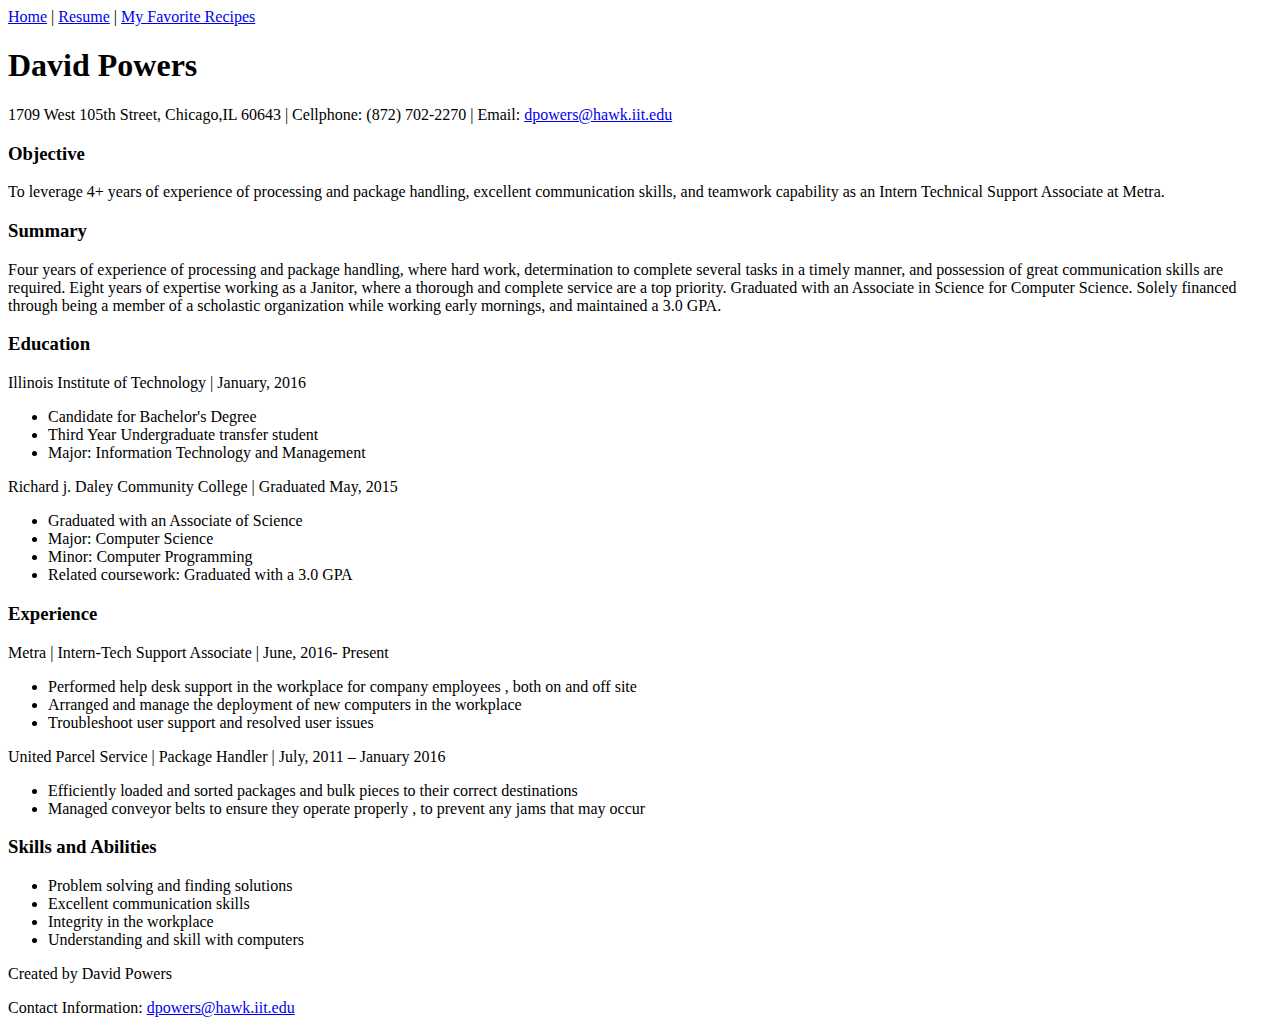
==== resume.html @ ba2044a5 "added ids to the pages so i can streamline it all to one css page" ====
<!DOCTYPE html>
  <html> 
    <head>
      <meta charset="utf-8">
      <title>Resume</title>
	  <link rel="stylesheet" href="css/normalize.css">
	  <link rel="stylesheet" href="css/stylesheet.css">
    </head>
  <body id="page3">
    <nav>
      <a href="index.html" target="_self">Home</a> |
      <a href="resume.html" target="_self">Resume</a> |
      <a href="recipes.html" target="_self">My Favorite Recipes</a>
    </nav>
    <h1>David Powers</h1>
    <p>1709 West 105th Street, Chicago,IL 60643 | Cellphone: (872) 702-2270 | Email: <a href="mailto:dpowers@hawk.iit.edu">dpowers@hawk.iit.edu</a></p>
    <section>
      <h3>Objective</h3>
        <p>To leverage 4+ years of experience of processing and package handling, excellent communication skills, and teamwork capability 
          as an Intern Technical Support Associate at Metra.</p>
    </section>
    <section>
      <h3>Summary</h3>
        <p>Four years of experience of processing and package handling, where hard work, determination to complete several tasks in a timely
          manner, and possession of great communication skills are required. Eight years of expertise working as a Janitor, where a thorough and 
          complete service are a top priority.  Graduated with an Associate in Science for Computer Science. Solely financed through being a member 
          of a scholastic organization while working early mornings, and maintained a 3.0 GPA. 
        </p>
    </section>
    <section>
      <h3>Education</h3>
        <p>Illinois Institute of Technology | January, 2016</p>
        <ul>
          <li>Candidate for Bachelor's Degree</li>
          <li>Third Year Undergraduate transfer student</li>
          <li>Major: Information Technology and Management</li>
        </ul>
        <p>Richard  j. Daley Community College | Graduated May, 2015</p>
        <ul>
          <li>Graduated with an Associate of Science</li>
          <li>Major: Computer Science</li>
          <li>Minor: Computer Programming</li>
          <li>Related coursework: Graduated with a 3.0 GPA</li>
        </ul>
    </section>
    <section>
      <h3>Experience</h3>
      <p>Metra | Intern-Tech Support Associate | June, 2016- Present</p>
      <ul>
        <li>Performed help desk support in the workplace for company employees , both on and off site</li>
        <li>Arranged and manage the deployment of new computers in the workplace </li>
        <li>Troubleshoot user support and resolved user issues</li>			
      </ul>
      <p>United Parcel Service | Package Handler | July, 2011 – January 2016</p>
      <ul>
        <li>Efficiently loaded and sorted packages and bulk pieces to their correct destinations</li>
        <li>Managed conveyor belts to ensure they operate properly , to prevent any jams that may occur</li>
      </ul>
    </section>
    <section>
      <h3>Skills and Abilities</h3>
      <ul>
        <li>Problem solving and finding solutions</li>
        <li>Excellent communication skills</li>
        <li>Integrity in the workplace</li>
        <li>Understanding and skill with computers</li>
      </ul>
    </section>
    <footer>
      <p>Created by David Powers</p>
      <p>Contact Information: <a href="mailto:dpowers@hawk.iit.edu">dpowers@hawk.iit.edu</a></p>
    </footer>
  </body>
</html>
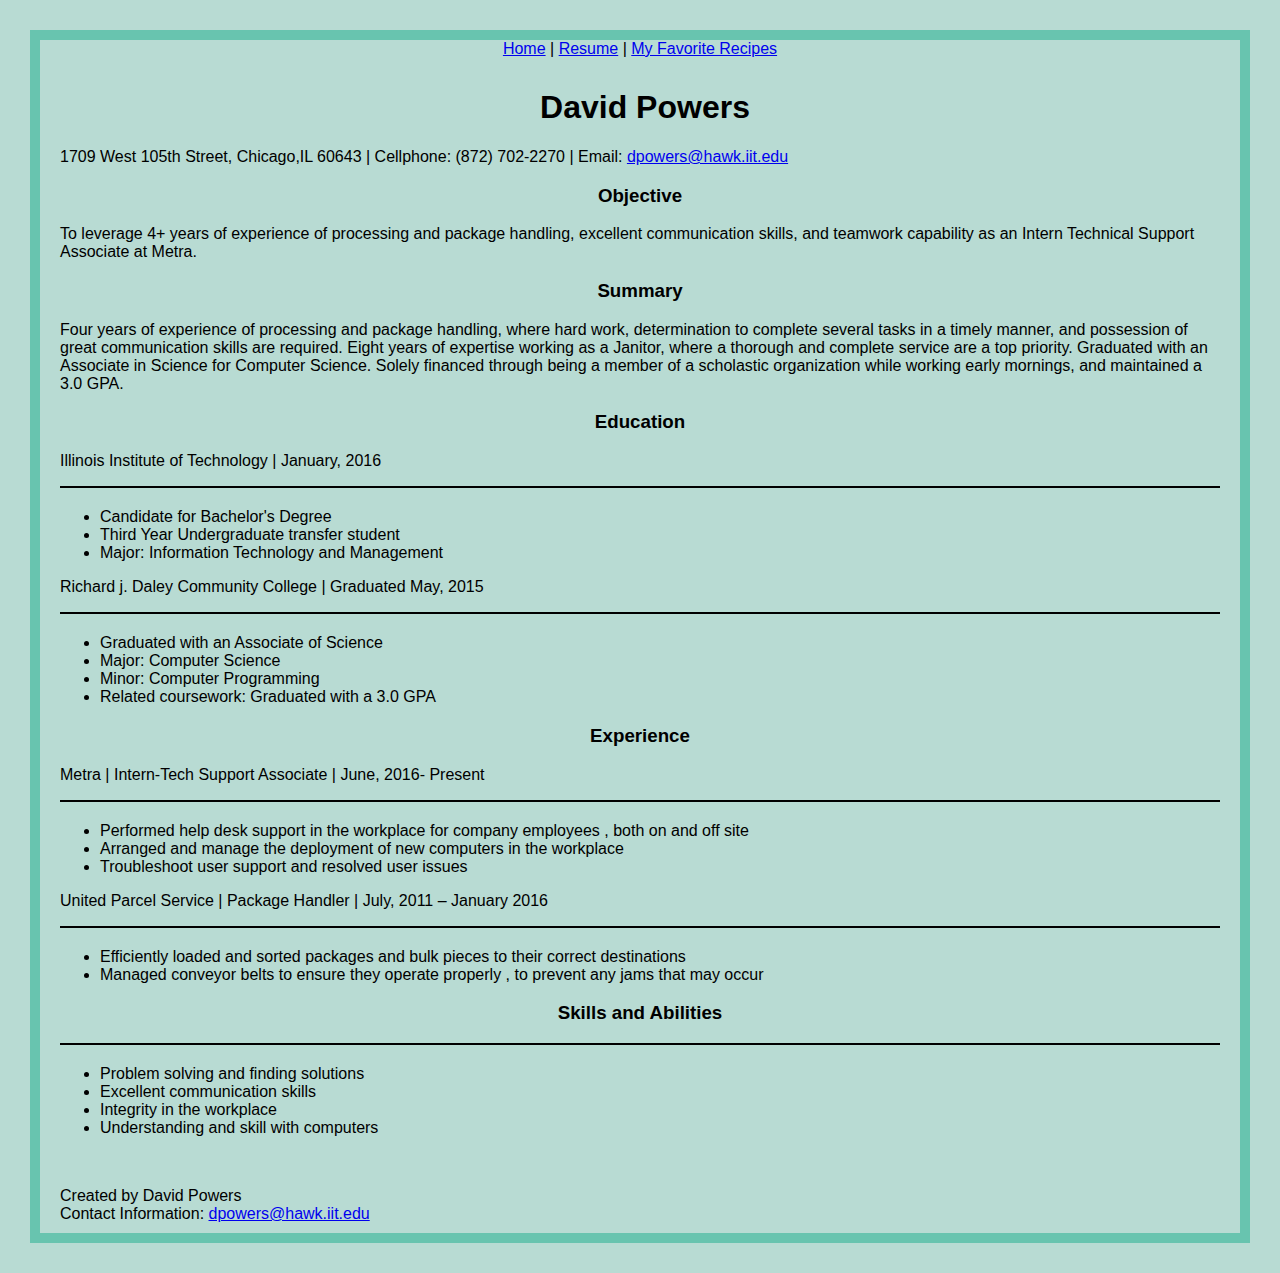
==== commit d9fb3463: "flipped around the order for the border" ====
--- a/resume.html
+++ b/resume.html
@@ -7,6 +7,7 @@
 	  <link rel="stylesheet" href="css/stylesheet.css">
     </head>
   <body id="page3">
+  <div class="MyDiv">
     <nav>
       <a href="index.html" target="_self">Home</a> |
       <a href="resume.html" target="_self">Resume</a> |
@@ -46,6 +47,7 @@
     <section>
       <h3>Experience</h3>
       <p>Metra | Intern-Tech Support Associate | June, 2016- Present</p>
+	 
       <ul>
         <li>Performed help desk support in the workplace for company employees , both on and off site</li>
         <li>Arranged and manage the deployment of new computers in the workplace </li>
@@ -59,7 +61,7 @@
     </section>
     <section>
       <h3>Skills and Abilities</h3>
-      <ul>
+      <ul id="Skills">
         <li>Problem solving and finding solutions</li>
         <li>Excellent communication skills</li>
         <li>Integrity in the workplace</li>
@@ -70,5 +72,6 @@
       <p>Created by David Powers</p>
       <p>Contact Information: <a href="mailto:dpowers@hawk.iit.edu">dpowers@hawk.iit.edu</a></p>
     </footer>
+	</div>
   </body>
 </html>
--- a/css/stylesheet.css
+++ b/css/stylesheet.css
@@ -0,0 +1,48 @@
+div {
+	font-family: Verdana, Geneva, sans-serif;
+}
+body {
+	background-color:#b8dbd3;
+	margin:30px;
+	border: 10px solid #68c4af;
+}
+h1{
+	margin-left: 10px;
+	text-align:center;
+}
+nav{
+	text-align: center;
+	padding-bottom:10px;
+}
+ul{
+	margin-left:20px;
+	margin-right:20px;
+	padding-top:20px;
+	border-top: 2px solid black;
+}
+h3{
+	text-align:center;
+}
+p{
+	margin: 0 20px 0 20px;
+}
+footer{
+	margin-top: 50px;
+	margin-bottom:10px;
+}
+#page1 hr{
+	color:black;
+}
+#page2 h3{
+	margin-top:30px;
+	text-align:center;
+}
+#page2 #introP{
+	text-align:center;
+}
+h4{
+	margin-left:10px;
+}
+img{
+	text-align:center;
+}
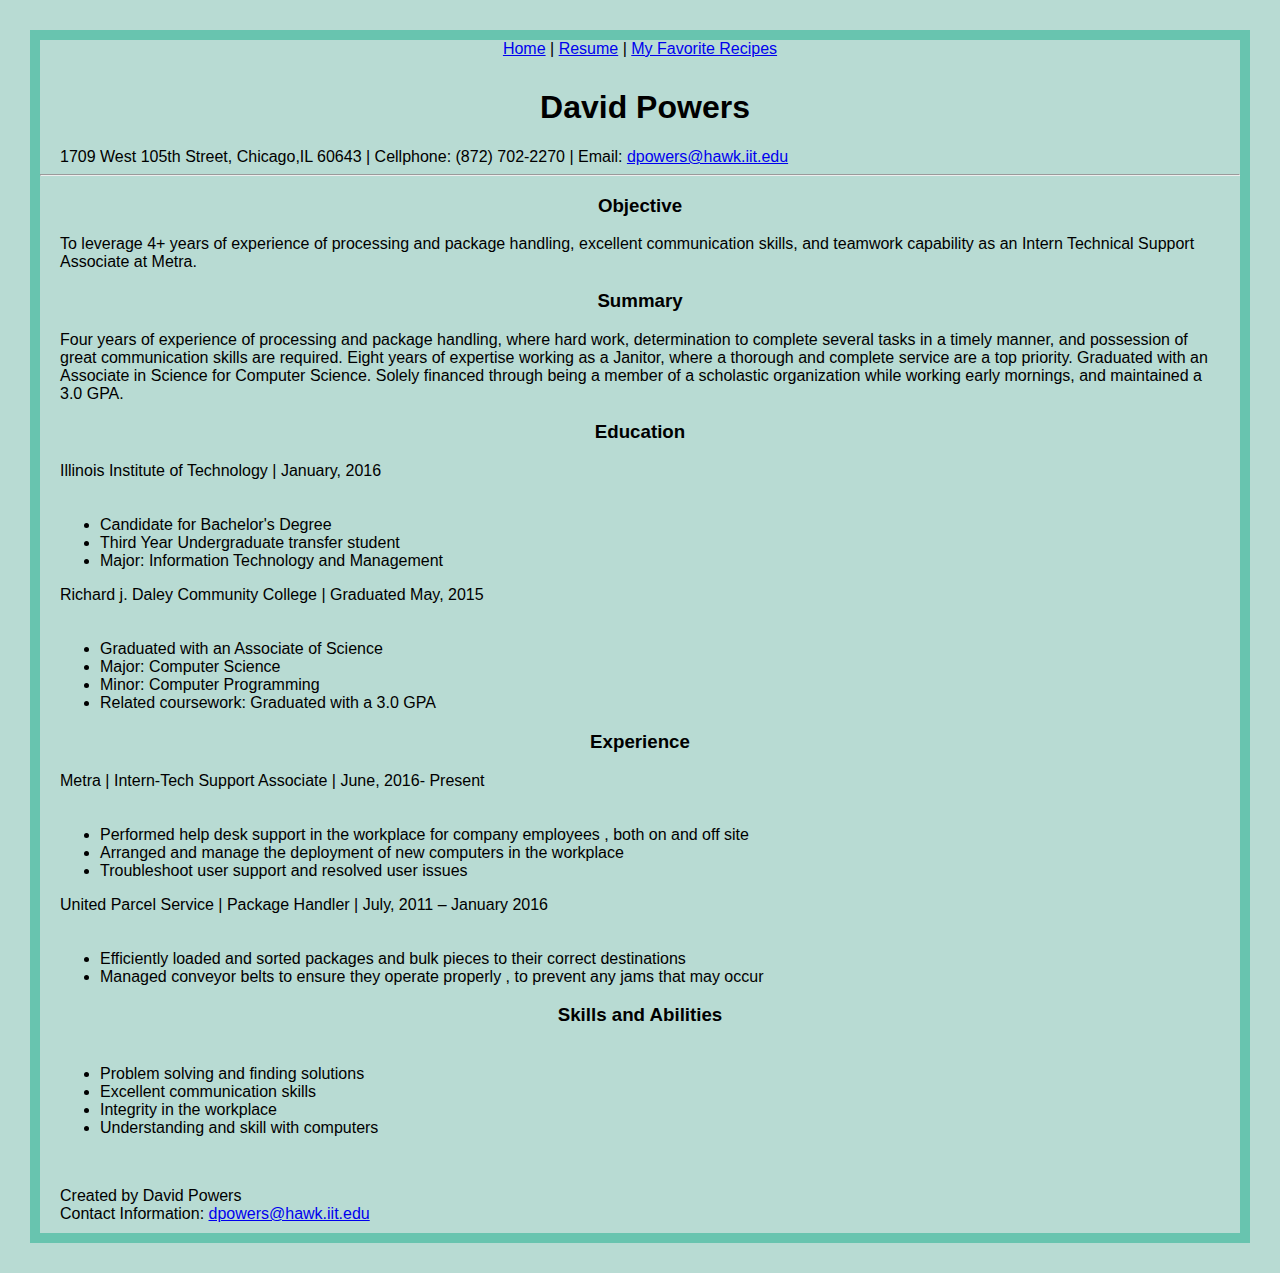
==== commit 4018da46: "added ids to certain headers" ====
--- a/resume.html
+++ b/resume.html
@@ -14,8 +14,9 @@
       <a href="recipes.html" target="_self">My Favorite Recipes</a>
     </nav>
     <h1>David Powers</h1>
-    <p>1709 West 105th Street, Chicago,IL 60643 | Cellphone: (872) 702-2270 | Email: <a href="mailto:dpowers@hawk.iit.edu">dpowers@hawk.iit.edu</a></p>
-    <section>
+    <p id="information">1709 West 105th Street, Chicago,IL 60643 | Cellphone: (872) 702-2270 | Email: <a href="mailto:dpowers@hawk.iit.edu">dpowers@hawk.iit.edu</a></p>
+    <hr/>
+	<section>
       <h3>Objective</h3>
         <p>To leverage 4+ years of experience of processing and package handling, excellent communication skills, and teamwork capability 
           as an Intern Technical Support Associate at Metra.</p>
@@ -30,13 +31,13 @@
     </section>
     <section>
       <h3>Education</h3>
-        <p>Illinois Institute of Technology | January, 2016</p>
+        <p id="iit">Illinois Institute of Technology | January, 2016</p>
         <ul>
           <li>Candidate for Bachelor's Degree</li>
           <li>Third Year Undergraduate transfer student</li>
           <li>Major: Information Technology and Management</li>
         </ul>
-        <p>Richard  j. Daley Community College | Graduated May, 2015</p>
+        <p id="daley">Richard  j. Daley Community College | Graduated May, 2015</p>
         <ul>
           <li>Graduated with an Associate of Science</li>
           <li>Major: Computer Science</li>
@@ -46,21 +47,21 @@
     </section>
     <section>
       <h3>Experience</h3>
-      <p>Metra | Intern-Tech Support Associate | June, 2016- Present</p>
+      <p id="metra">Metra | Intern-Tech Support Associate | June, 2016- Present</p>
 	 
       <ul>
         <li>Performed help desk support in the workplace for company employees , both on and off site</li>
         <li>Arranged and manage the deployment of new computers in the workplace </li>
         <li>Troubleshoot user support and resolved user issues</li>			
       </ul>
-      <p>United Parcel Service | Package Handler | July, 2011 – January 2016</p>
+      <p id="ups">United Parcel Service | Package Handler | July, 2011 – January 2016</p>
       <ul>
         <li>Efficiently loaded and sorted packages and bulk pieces to their correct destinations</li>
         <li>Managed conveyor belts to ensure they operate properly , to prevent any jams that may occur</li>
       </ul>
     </section>
     <section>
-      <h3>Skills and Abilities</h3>
+      <h3 id="skillid">Skills and Abilities</h3>
       <ul id="Skills">
         <li>Problem solving and finding solutions</li>
         <li>Excellent communication skills</li>
--- a/css/stylesheet.css
+++ b/css/stylesheet.css
@@ -18,7 +18,14 @@
 	margin-left:20px;
 	margin-right:20px;
 	padding-top:20px;
+	
+}
+ol{
+	margin-left:20px;
+	margin-right:20px;
+	padding-top:20px;
 	border-top: 2px solid black;
+	
 }
 h3{
 	text-align:center;
@@ -33,6 +40,18 @@
 #page1 hr{
 	color:black;
 }
+#page2 ul{
+	margin-left:20px;
+	margin-right:20px;
+	padding-top:20px;
+	border-top: 2px solid black;
+}
+#page1 ul{
+	margin-left:20px;
+	margin-right:20px;
+	padding-top:20px;	
+	border-top: 2px solid black;
+}
 #page2 h3{
 	margin-top:30px;
 	text-align:center;
@@ -40,9 +59,18 @@
 #page2 #introP{
 	text-align:center;
 }
+#page2 #linkP{
+	margin-top:30px;
+	margin-bottom:10px;
+}
+#page2 #link{
+	margin-top:30px;
+	margin-bottom:10px;
+	
+}
 h4{
 	margin-left:10px;
 }
-img{
-	text-align:center;
-}
+
+
+
